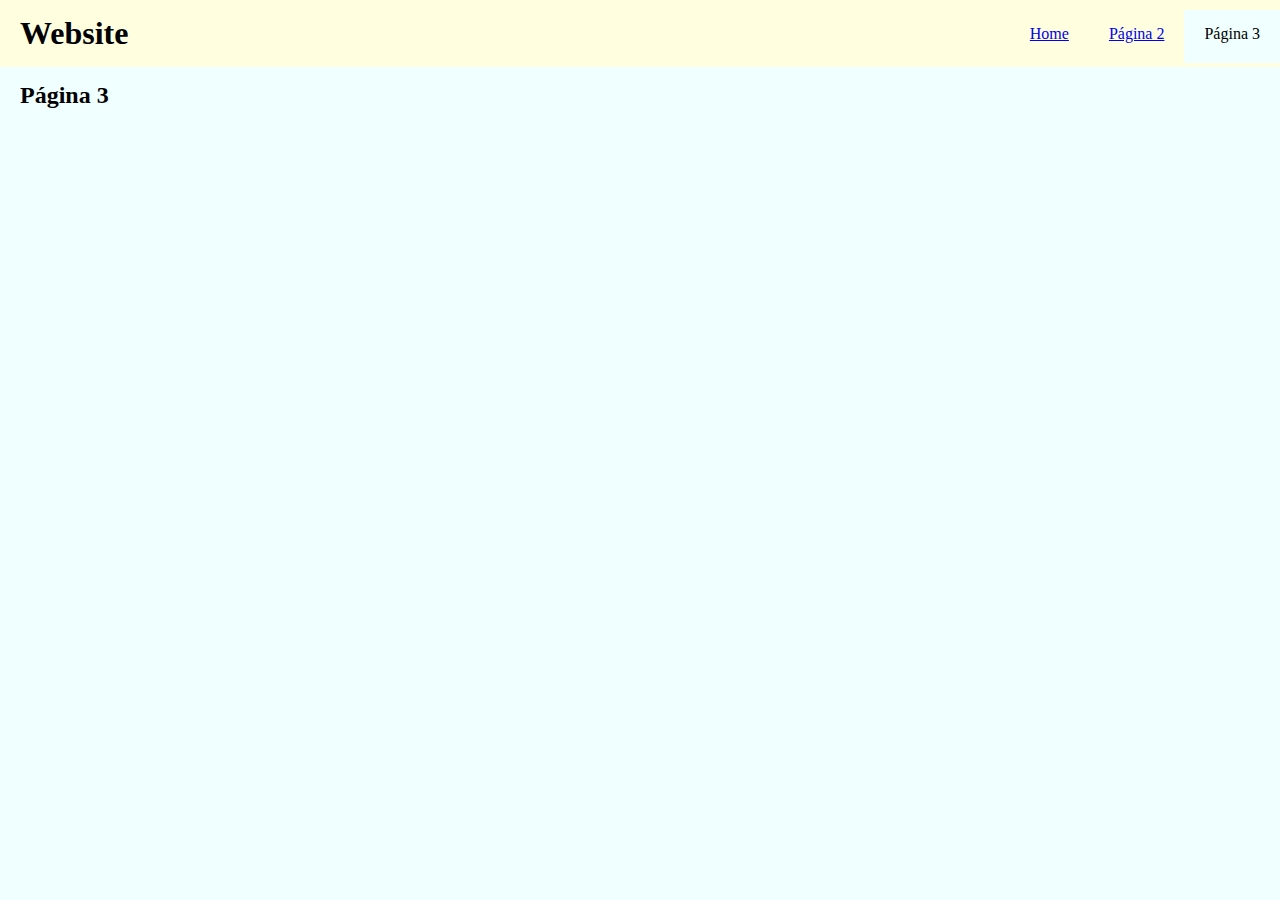
==== pagina3/index.html @ ad889084 "3 páginas com cabeçalho e seções" ====
<!DOCTYPE html>
<html lang="en">
<head>
  <meta charset="UTF-8">
  <meta name="viewport" content="width=device-width, initial-scale=1.0">
  <link rel="stylesheet" href="../index.css">
  <title>Página 3 | Website</title>
</head>
<body>
  <section>
    <header>
      <h1>Website</h1>
      <nav>
        <a href="../">Home</a>
        <a href="../pagina2">Página 2</a>
        <span>Página 3</span>
      </nav>
    </header>
    <h2>Página 3</h2>
  </section>
</body>
</html>
---- index.css ----
* {
  margin: 0;
}

h1,
h2,
p,
nav > * {
  padding: 15px 20px;
}

nav span{
  background:azure;
  box-shadow: 0 5px 0 0 azure;
}

section {
  height: 100vh;
}

header,
section:nth-of-type(even) {
  background-color: lightyellow;
}
section:nth-of-type(odd) {
  background-color: azure;
}

header,
nav {
  display: flex;
  justify-content: space-between;
  align-items: center;
}
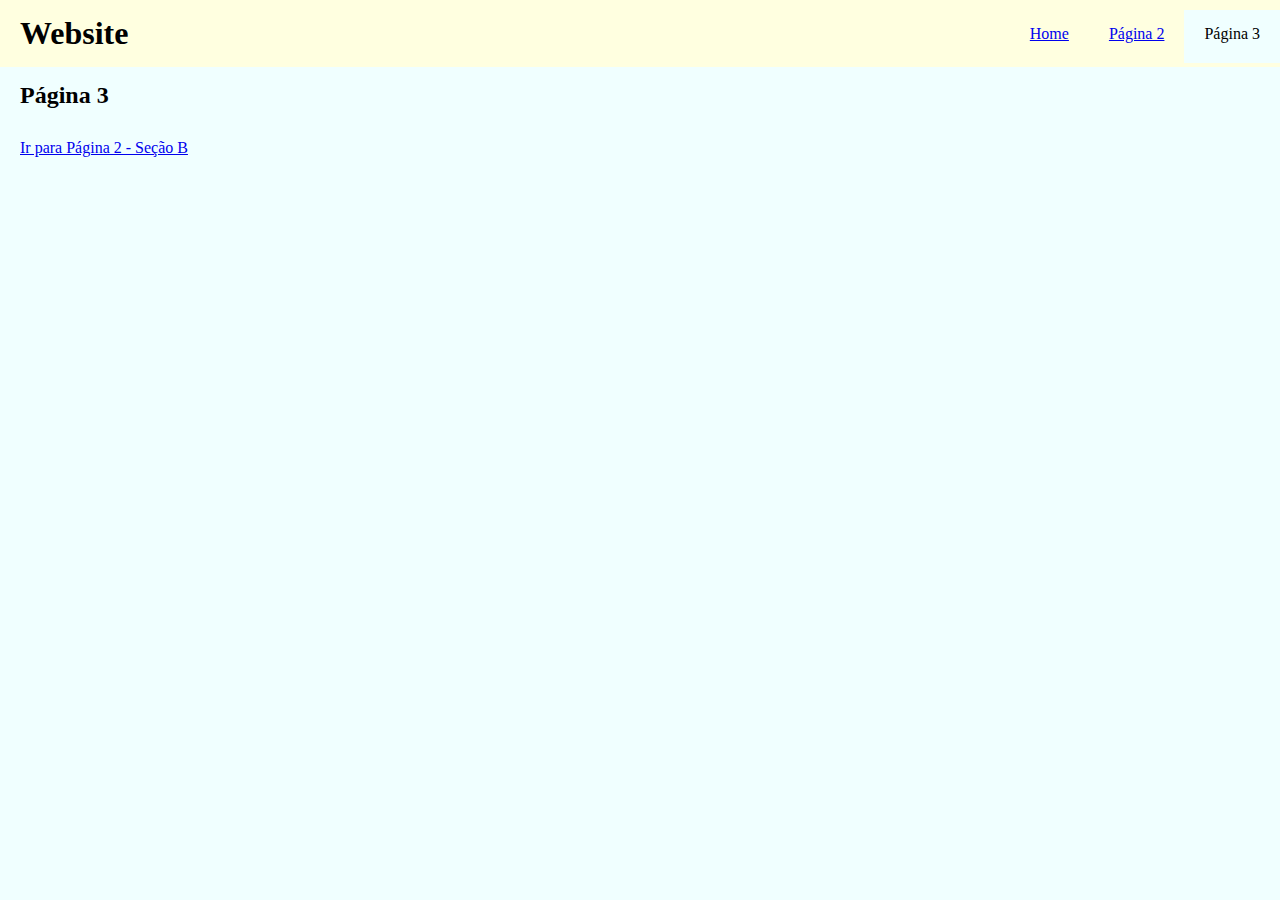
==== commit 2322fcf9: "transferi conteúdo da primeira página para a terceira" ====
--- a/pagina3/index.html
+++ b/pagina3/index.html
@@ -17,6 +17,11 @@
       </nav>
     </header>
     <h2>Página 3</h2>
+    <p>
+      <a href="../pagina2#secao2B">
+        Ir para Página 2 - Seção B
+      </a>
+    </p>
   </section>
 </body>
 </html>